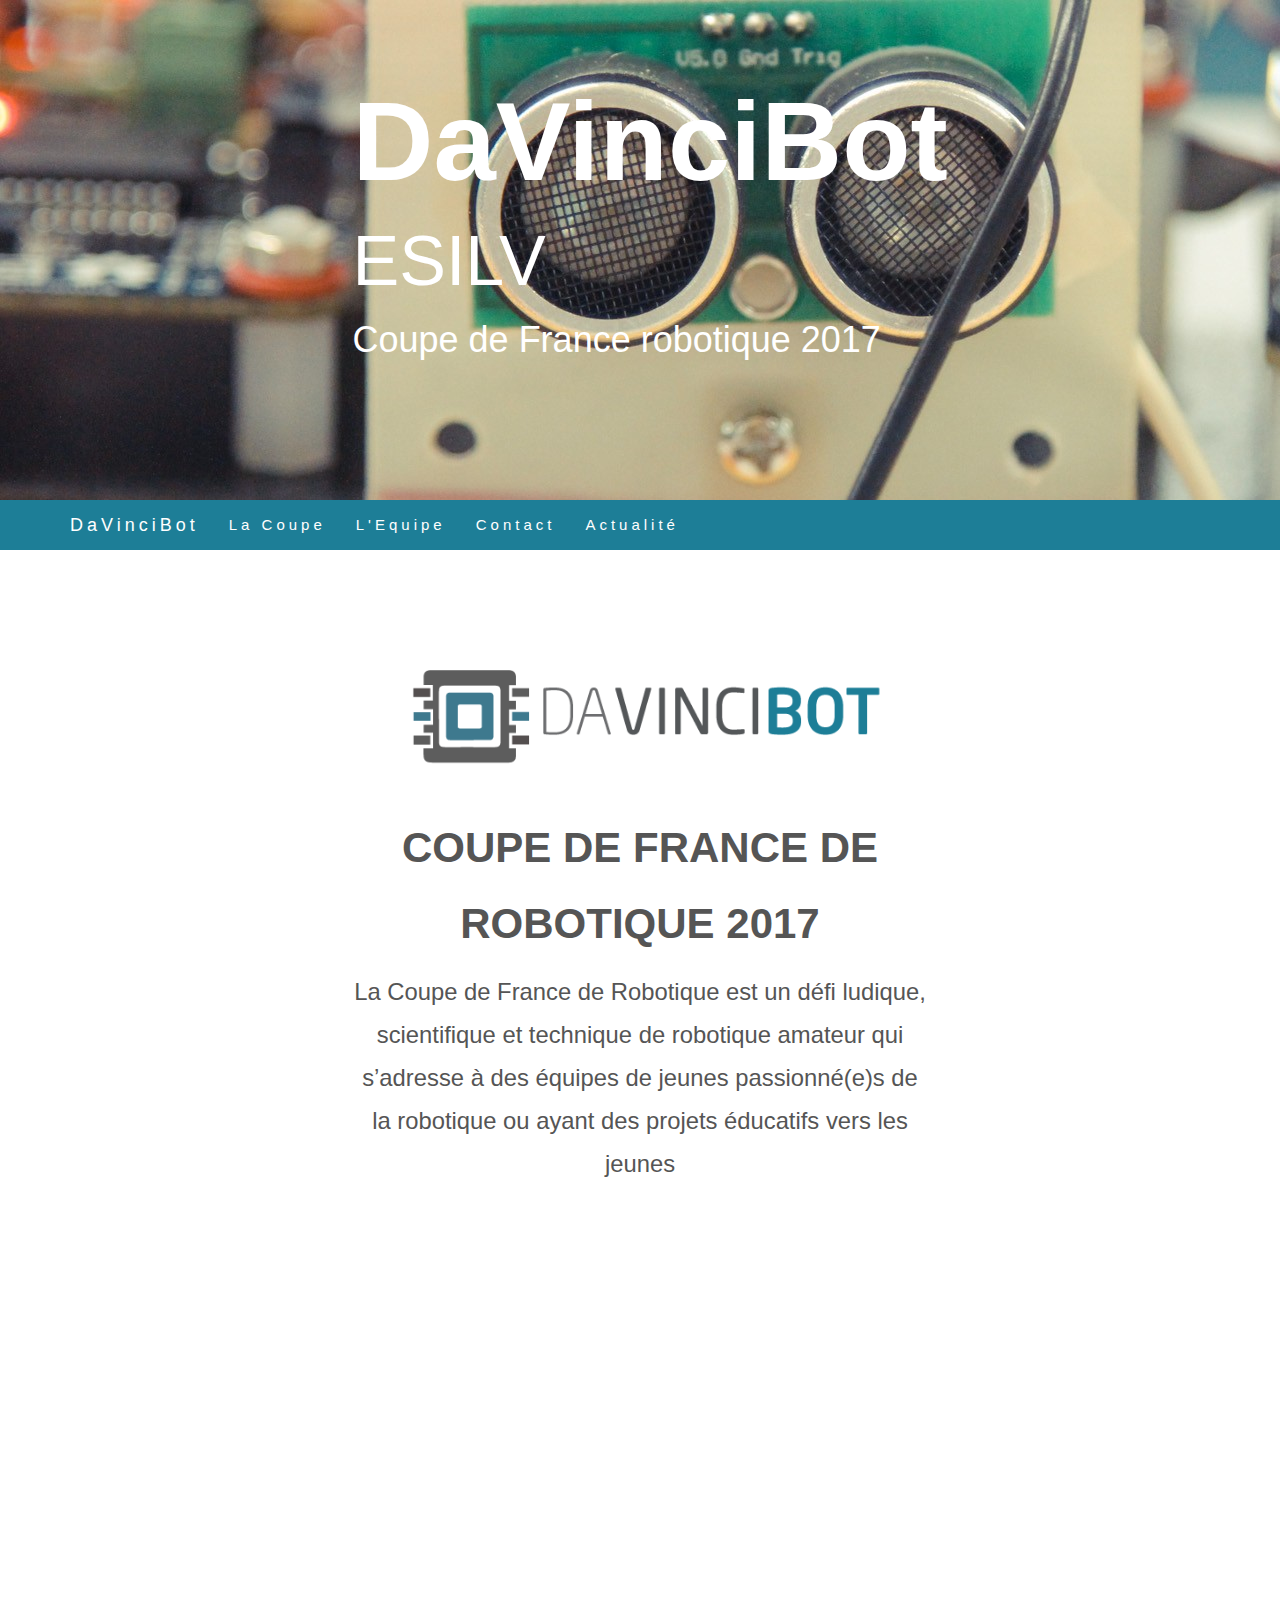
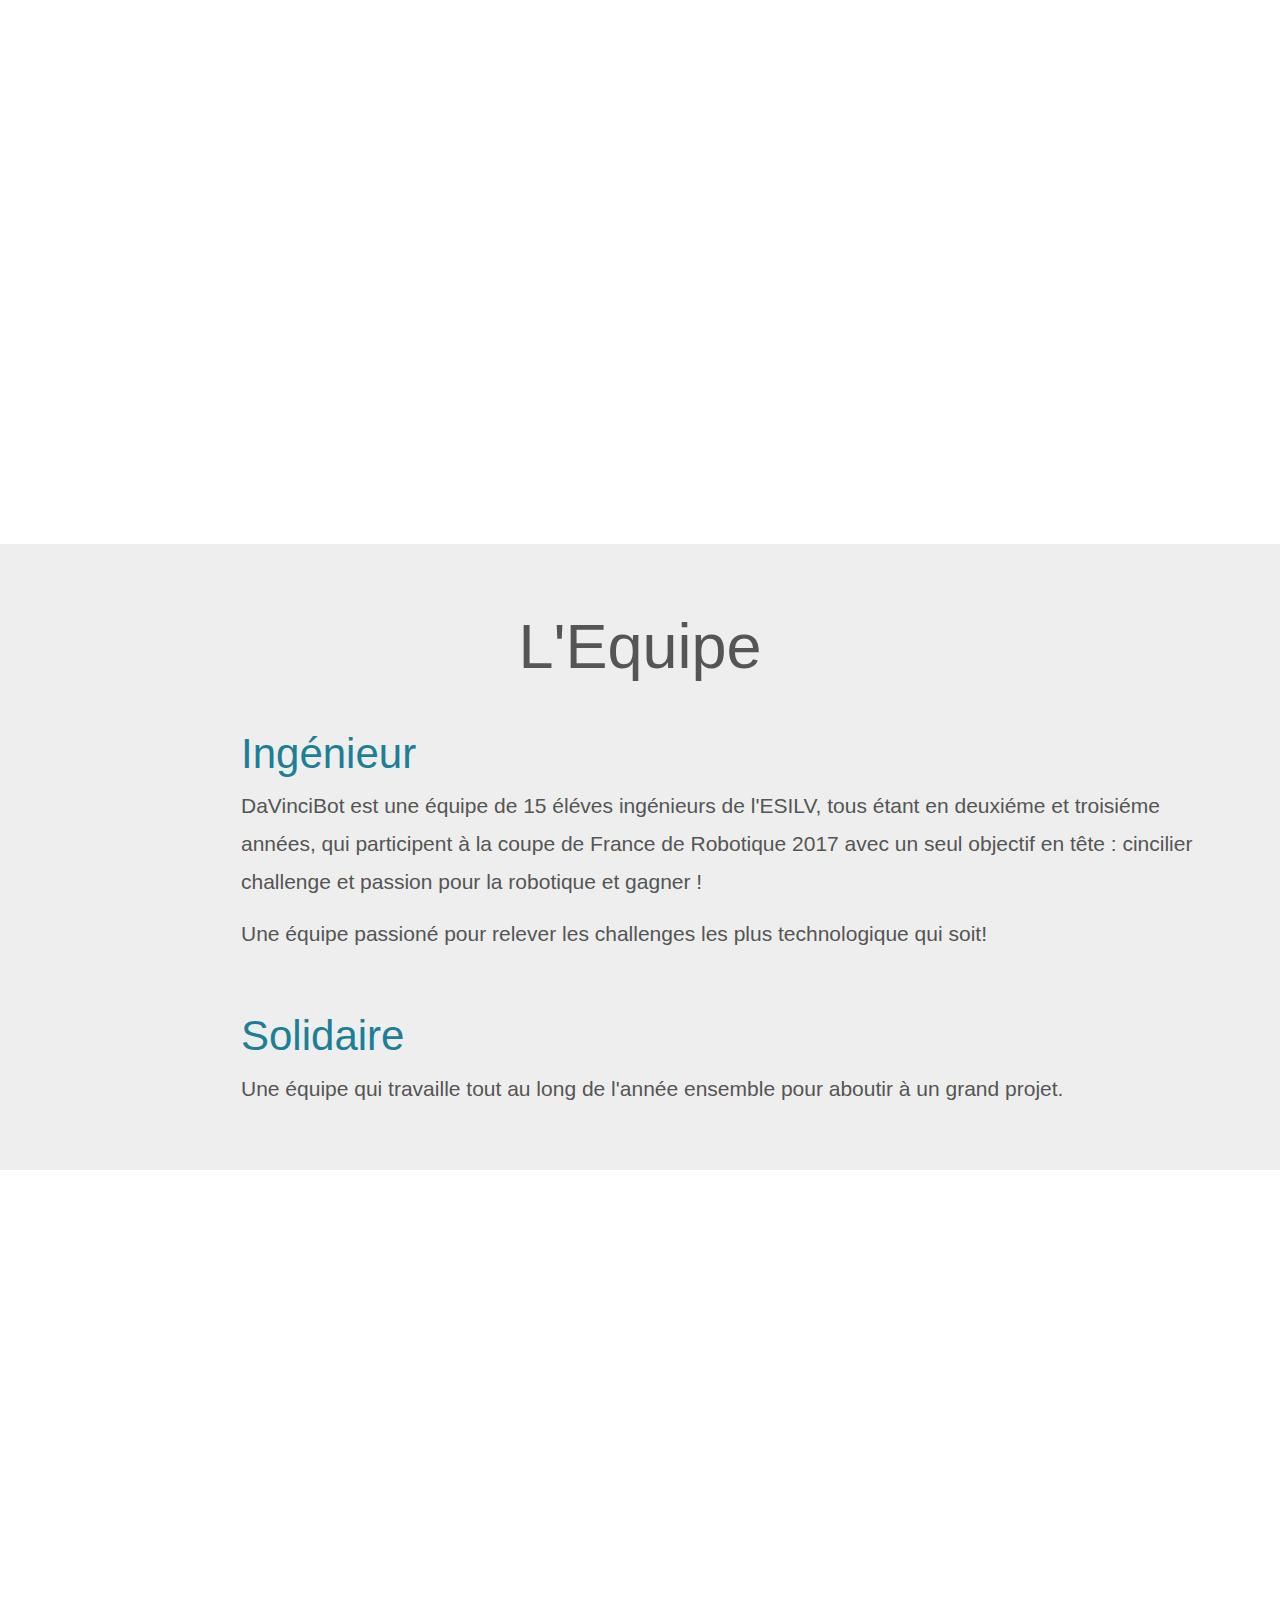
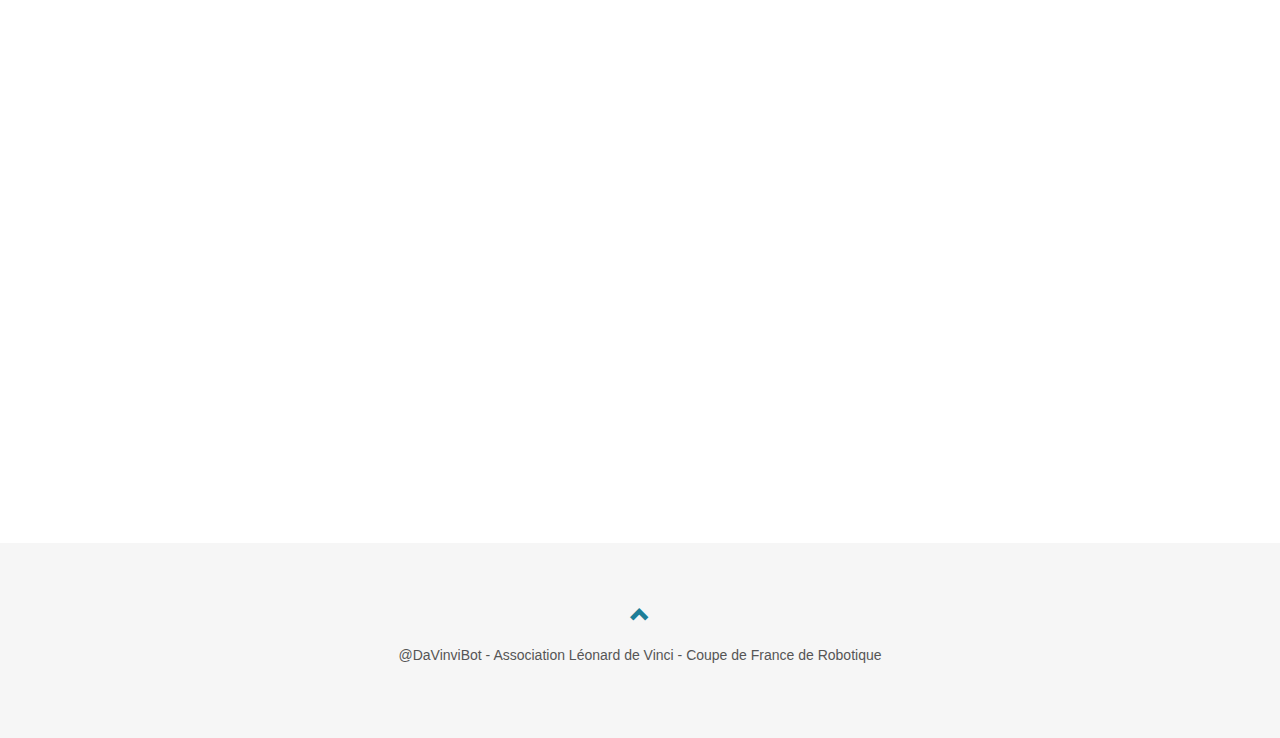
==== index.html @ ed40605b "Version 1.0" ====
<!DOCTYPE html>
<html lang="fr">
<head>
  <title>DaVinciBot</title>
  <meta charset="utf-8">
  <meta name="viewport" content="width=device-width, initial-scale=1">
  <link rel="stylesheet" href="https://maxcdn.bootstrapcdn.com/bootstrap/3.3.7/css/bootstrap.min.css">
  <script src="https://ajax.googleapis.com/ajax/libs/jquery/3.1.1/jquery.min.js"></script>
  <script src="https://maxcdn.bootstrapcdn.com/bootstrap/3.3.7/js/bootstrap.min.js"></script>
  <link rel="stylesheet" href="./css/style.css" type="text/css">
  <link rel="stylesheet" media="screen and (max-width: 640px)" href="./css/style_min.css" type="text/css" />
  <link rel="icon" href="img/favicon.png" type="image/x-icon">
  <link rel="shortcut icon" href="img/favicon.png" type="image/x-icon">
</head>


<body id="myPage" data-spy="scroll" data-target=".navbar" data-offset="60">

<div class="container-fluid" style="background-image:url(img/couverture.jpg);color:#FFF;height:500px;">
  <div class="row">
	  <div class="col-sm-3"></div>
	  <div class="col-sm-6">
	  <h1 class="titre_h1" style="font-size:8em; font-weight:bold;">DaVinciBot</h1>
	  <h3 class="titre_h3" style="font-size:5em; ">ESILV</h3>
	  <h1>Coupe de France robotique 2017</h1>
	  </div>
	  <div class="col-sm-3"></div>
   </div>
  </div>

<nav class="navbar navbar-default " data-spy="affix" data-offset-top="497" >
  
<div class="container">  
    <div class="navbar-header">
      <button type="button" class="navbar-toggle" data-toggle="collapse" data-target="#myNavbar">
        <span class="icon-bar"></span>
        <span class="icon-bar"></span>
        <span class="icon-bar"></span>
      </button>
      <a class="navbar-brand" href="#myPage">DaVinciBot</a>
    </div>
  
 <div id="myNavbar" class="collapse navbar-collapse"> 
  <ul class="nav navbar-nav">
    <li><a href="#coupe">La Coupe</a></li>
    <li><a href="#equipe">L'Equipe</a></li>
    <li><a href="#contact">Contact</a></li>
    <li><a href="./actualite.html">Actualité</a></li>
  </ul>
 </div>
</div>  
  
</nav>





<div id="coupe">
<div class="container-fluid text-center">
<div class="row">
<div class="col-sm-3"></div>
	  <div class="col-sm-6">
    <img class="img-responsive" src="img/logo.png" alt="logo" style="margin-left:auto;margin-right:auto;"/>
    <p style="font-size:3em; font-weight:bold;">COUPE DE FRANCE DE ROBOTIQUE 2017</p>
	<p style="font-size:1.7em;">La Coupe de France de Robotique est un défi ludique, scientifique et technique de robotique 
	amateur qui s’adresse à des équipes de jeunes passionné(e)s de la robotique ou ayant des 
	projets éducatifs vers les jeunes</p>
	</div>
	<div class="col-sm-3"></div>
</div>
</div>

	<div class="container-fluid text-center" style="margin-top:50px; margin-bottom:30px;">
  <div class="row slideanim">
    <div class="col-sm-4" style="text-align:center; padding-right:85px; padding-left:85px;">
	<h3 style="color:#1D7E97;">COMPÉTITION DE ROBOTS AUTONOMES</h3>
		<img class="img-responsive" src="img/compet_robot.jpg" style="width:300px; margin-top:20px;margin-bottom:30px;margin-left:auto;margin-right:auto;"/>
		<p>LES PARTICIPANTS DOIVENT CONCEVOIR PUIS RÉALISER UN ROBOT AUTONOME, CONFORME AU RÈGLEMENT, 
		À L’ESPRIT DE CETTE RENCONTRE ET APTE À PARTICIPER AUX MATCHS.</p>
		<br/>
		<p>L’évènement a été créé en 1998 sous l’impulsion de l’association Planète Sciences. 
		Les trois premières équipes françaises, et une équipe ayant reçu un prix spécial, rencontreront 
		leurs homologues internationaux au cours de la finale d’Eurobot Open.</p>
	</div>
    <div class="col-sm-4" style="text-align:center; padding-right:85px; padding-left:85px;">
		<h3 style="color:#1D7E97;">DAVINCIBOT PARTICIPE DEPUIS 2012</h3>
		<img class="img-responsive" src="img/coupe_de_france.jpg"style="width:300px; margin-top:20px;margin-bottom:30px;margin-left:auto;margin-right:auto;"/>
		<p>POUR SA 1ÈRE PARTICIPATION, DAVINCIBOT EST ARRIVÉ EN 2013 À LA 110ÈME PLACE SUR LES 146
		ÉQUIPES AYANT RÉUSSI L’HOMOLOGATION.</p>
		<br/>
		<p>L’objectif principal étant de réussir à être homologué, ce fut un grand succès pour notre équipe 
		et nous voyons plus grand cette année. Cependant, et contre toute attente, l’équipe à réussi à gagner 
		2 de ces 5 matchs.</p>
	</div>
    <div class="col-sm-4" style="text-align:center; padding-right:85px; padding-left:85px;">
		<h3 style="color:#1D7E97;">UN ÉVÉNEMENT DEVENU INCONTOURNABLE</h3>
		<img class="img-responsive" src="img/plateau.jpg"style="width:300px; margin-top:20px;margin-bottom:30px;margin-left:auto;margin-right:auto;"/>
		<p>LA COUPE DE FRANCE DE ROBOTIQUE EST CO-ORGANISÉE PAR LA VILLE DE LA FERTÉ-BERNARD ET PLANÈTE SCIENCES.</p>
		<br/>
		<p>La Ferté-Bernard (72) accueille tous les ans la manifestation dans le cadre du Festival 
		ARTEC (Arts et Technologies). En 1998, 9 équipes venant de 5 pays ont participé à la finale 
		de Eurobot. En 2012, 39 équipes représentaient 17 pays à la finale. En 2013, 200 équipes étaient 
		présentes : seulement 146 ont réussi à s’homologuer.</p>
	</div>
  </div>
</div>
</div>
  




<div class="jumbotron" id="equipe">
  <div class="container text-center" >
  <h1 style="margin-bottom:50px;">L'Equipe</h1>
    <div style="text-align:left; margin-left:15%;">
		<h3 style="font-size:3em; color:#1D7E97;">Ingénieur</h3>
		<p style="font-size:1.5em;">DaVinciBot est une équipe de 15 éléves ingénieurs de l'ESILV, tous étant en deuxiéme et troisiéme années, qui participent à la coupe de France de Robotique 2017 avec 
		un seul objectif en tête : cincilier challenge et passion pour la robotique et gagner !</p>
		<p  style="font-size:1.5em;">Une équipe passioné pour relever les challenges les plus technologique qui soit!</p>
		<br/>
		<h3 style="font-size:3em; color:#1D7E97;">Solidaire</h3>
		<p style="font-size:1.5em;">Une équipe qui travaille tout au long de l'année ensemble pour aboutir à un grand projet.</p>
	</div>
  </div>
</div>


<div class="container-fluid text-center"  id="contact">
<div class="row" style="margin-bottom:50px;">
	<div class="col-sm-3"></div>
	<div class="col-sm-6">
		<div class="row slideanim" style="padding-top:30px;padding-bottom: 40px;">
			<h1 style="color:#1D7E97">SOUTENEZ NOTRE PROJET</h1>
			<br/>
			<p style="font-size:1.5em;">Notre projet vous intéresse et vous souhaitez le soutenir en devenant sponsor ? Envoyer nous un message pour en savoir plus.</p>
		</div>
		<div class="row slideanim">
			<h1 style="color:#1D7E97">CONTACTEZ-NOUS</h1>
			<br/>
			<p style="font-size:1.5em;">Nous sommes à votre écoute en cas de demande spécifique : nous ferons tout notre possible afin de pouvoir rèpondre au mieux à vos attentes.</p>
		</div>
	</div>
	<div class="col-sm-3"></div>
</div>
<div class="row slideanim">
	<p>DAVINCIBOT À L’ESILV</p>
	<p>PÔLE UNIVERSITAIRE LÉONARD DE VINCI</p>
	<p>92 916 PARIS LA DÉFENSE CEDEX</p>
	<p>TÉL. : 01 41 16 70 00</p>
	<div class="img-test" style="margin-top:35px;">
	<a href="https://www.facebook.com/DaVinciBotEsilv/?fref=ts" target="_blank">
		<img src="img/logo_fb.png" style="width:100px;"/>
	</a>
	<a href="http://www.esilv.fr/" target="_blank">
		<img src="img/logo_esilv.png" style="width:100px;"/>
	</a>
	</div>
</div>
</div>


<footer class="container-fluid text-center grey">
  <a href="#myPage" title="To Top">
    <span class="glyphicon glyphicon-chevron-up"></span>
  </a>
  <p>@DaVinviBot - Association Léonard de Vinci - Coupe de France de Robotique</p>
</footer>


<script>
$(document).ready(function(){
  // Add smooth scrolling to all links in navbar + footer link
  $(".navbar a, footer a[href='#myPage']").on('click', function(event) {
    // Make sure this.hash has a value before overriding default behavior
    if (this.hash !== "") {
      // Prevent default anchor click behavior
      event.preventDefault();

      // Store hash
      var hash = this.hash;

      // Using jQuery's animate() method to add smooth page scroll
      // The optional number (900) specifies the number of milliseconds it takes to scroll to the specified area
      $('html, body').animate({
        scrollTop: $(hash).offset().top
      }, 900, function(){
   
        // Add hash (#) to URL when done scrolling (default click behavior)
        window.location.hash = hash;
      });
    } // End if
  });
  
  $(window).scroll(function() {
    $(".slideanim").each(function(){
      var pos = $(this).offset().top;

      var winTop = $(window).scrollTop();
        if (pos < winTop + 600) {
          $(this).addClass("slide");
        }
    });
  });
})
</script>

</body>
</html>
---- css/style.css ----
body{ 
	  position:relative; 
	  color:#555;
      line-height: 1.8;
  }
  /*
  a:link {text-decoration:none !important;} 
a:visited {text-decoration:none !important;} 
a:hover {text-decoration:none !important;} 
a:active {text-decoration:none !important;}
  */
	 .affix {
      top: 0;
      width: 100%;
	}

	.navbar {
      margin-bottom: 0;
      background-color: #1D7E97;
      z-index: 9999;
      border: 0;
      font-size: 15px !important;
      line-height: 1.42857143 !important;
      letter-spacing: 4px;
      border-radius: 0;
      font-family: Montserrat, sans-serif;
  }
	 .navbar li a, .navbar .navbar-brand {
      color: #fff !important;
  }
  .navbar-nav li a:hover, .navbar-nav li.active a {
      color: #1D7E97 !important;
      background-color: #fff !important;
  }
  .navbar-default .navbar-toggle {
      border-color: transparent;
      color: #fff !important;
  }
	footer .glyphicon {
      font-size: 20px;
      margin-bottom: 20px;
      color: #1D7E97;
  }
	.container-fluid {
      padding: 60px 50px;
  }
  
  .grey {
      background-color: #f6f6f6;
  }
  
  
  .slideanim {visibility:hidden;}
  .slide {
      animation-name: slide;
      -webkit-animation-name: slide;
      animation-duration: 1s;
      -webkit-animation-duration: 1s;
      visibility: visible;
  }
  @keyframes slide {
    0% {
      opacity: 0;
      transform: translateY(70%);
    }
    100% {
      opacity: 1;
      transform: translateY(0%);
    }
  }
  @-webkit-keyframes slide {
    0% {
      opacity: 0;
      -webkit-transform: translateY(70%);
    }
    100% {
      opacity: 1;
      -webkit-transform: translateY(0%);
    }
  }
---- css/style_min.css ----
.col-sm-4{
padding:0px !important;
margin:0px !important;
}
.titre_h1{
font-size:3.5em !important;
}
.titre_h3{
font-size:2.5em !important;
}
#video{
	width:auto !important;
	height:auto !important;
}

/* passer body (et tous les �l�ments de largeur fixe) en largeur automatique */

body {
	width: auto !important;
	margin: 0 !important;
	padding: 0 !important;
}

/* conserver le ratio des images */

img {
	height: auto !important;
	width: auto !important;
	 max-width: 100% !important;
}
.img-test{
	display:flex;
	flex-direction:row;
	justify-content:space-around;
}
.img-test a{
	text-align:center;
	width:150px;
}
  /*
  a:link {text-decoration:none !important;} 
a:visited {text-decoration:none !important;} 
a:hover {text-decoration:none !important;} 
a:active {text-decoration:none !important;}
  */
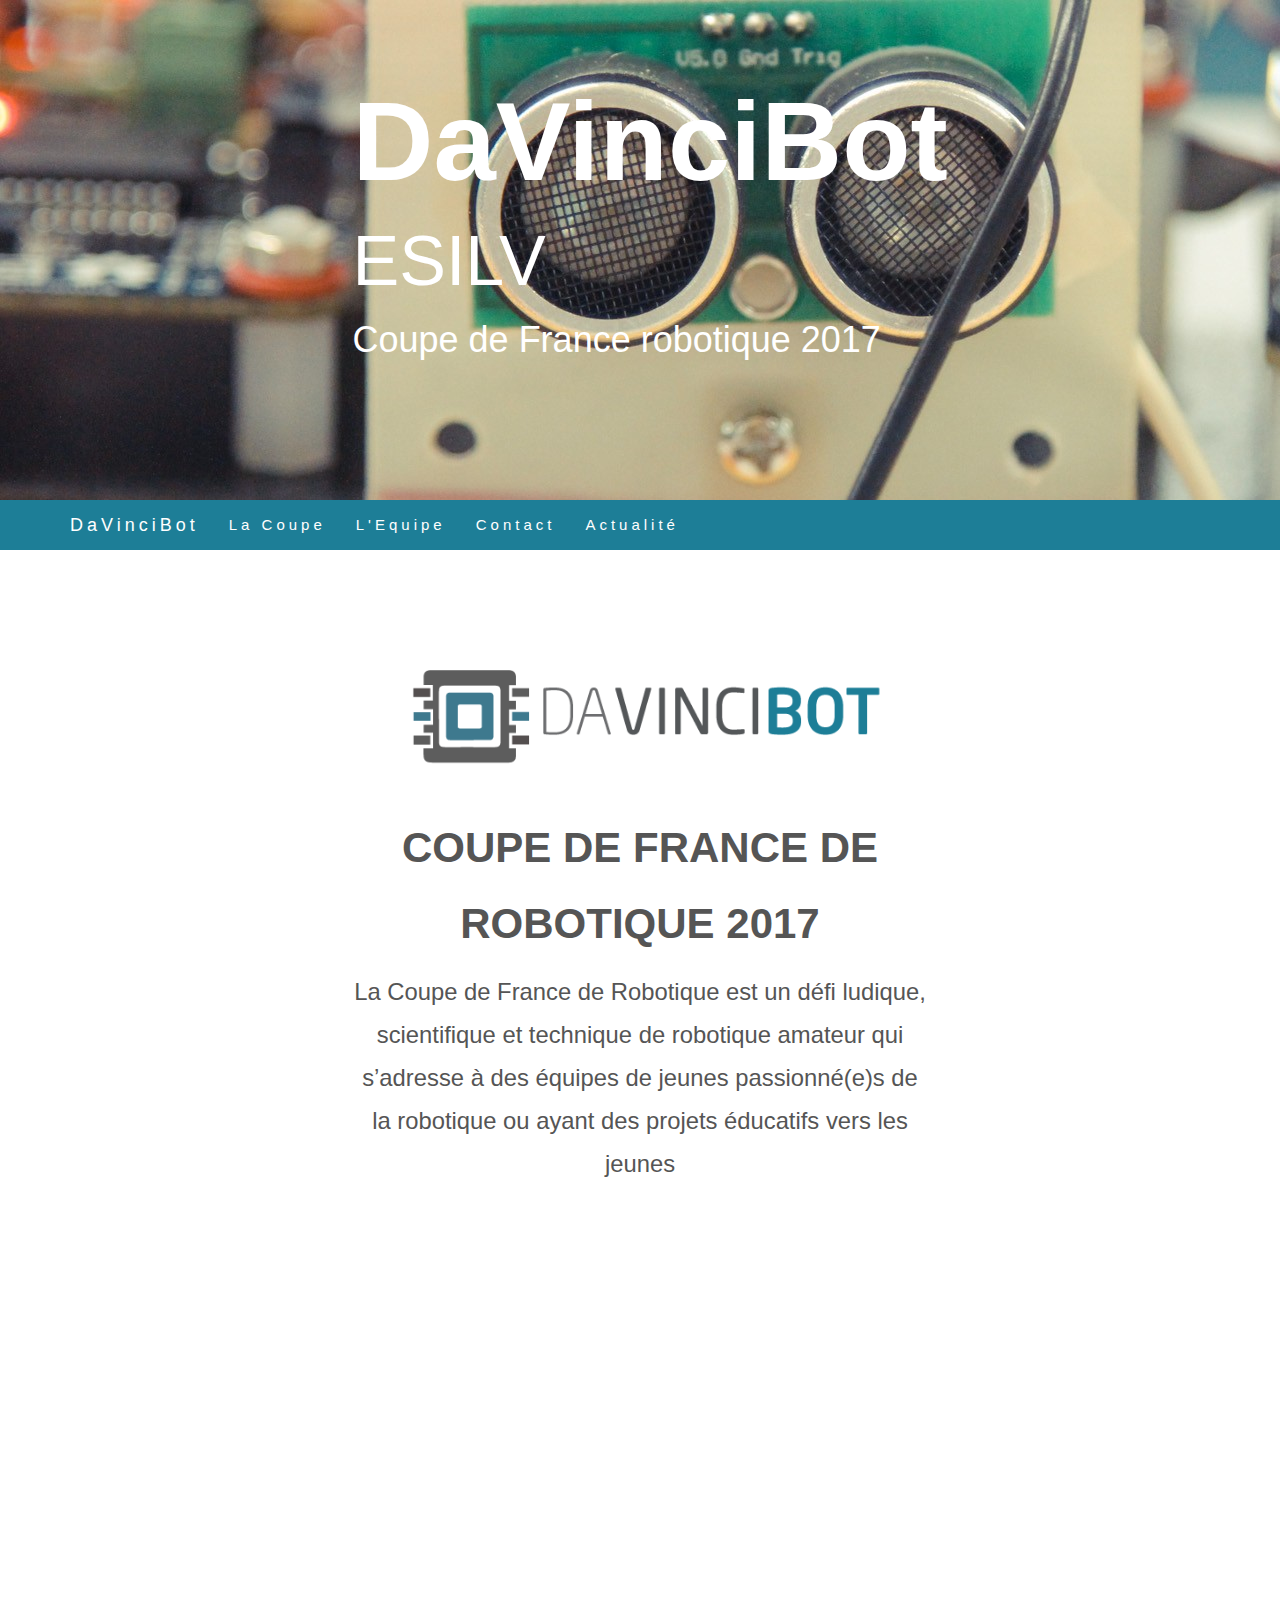
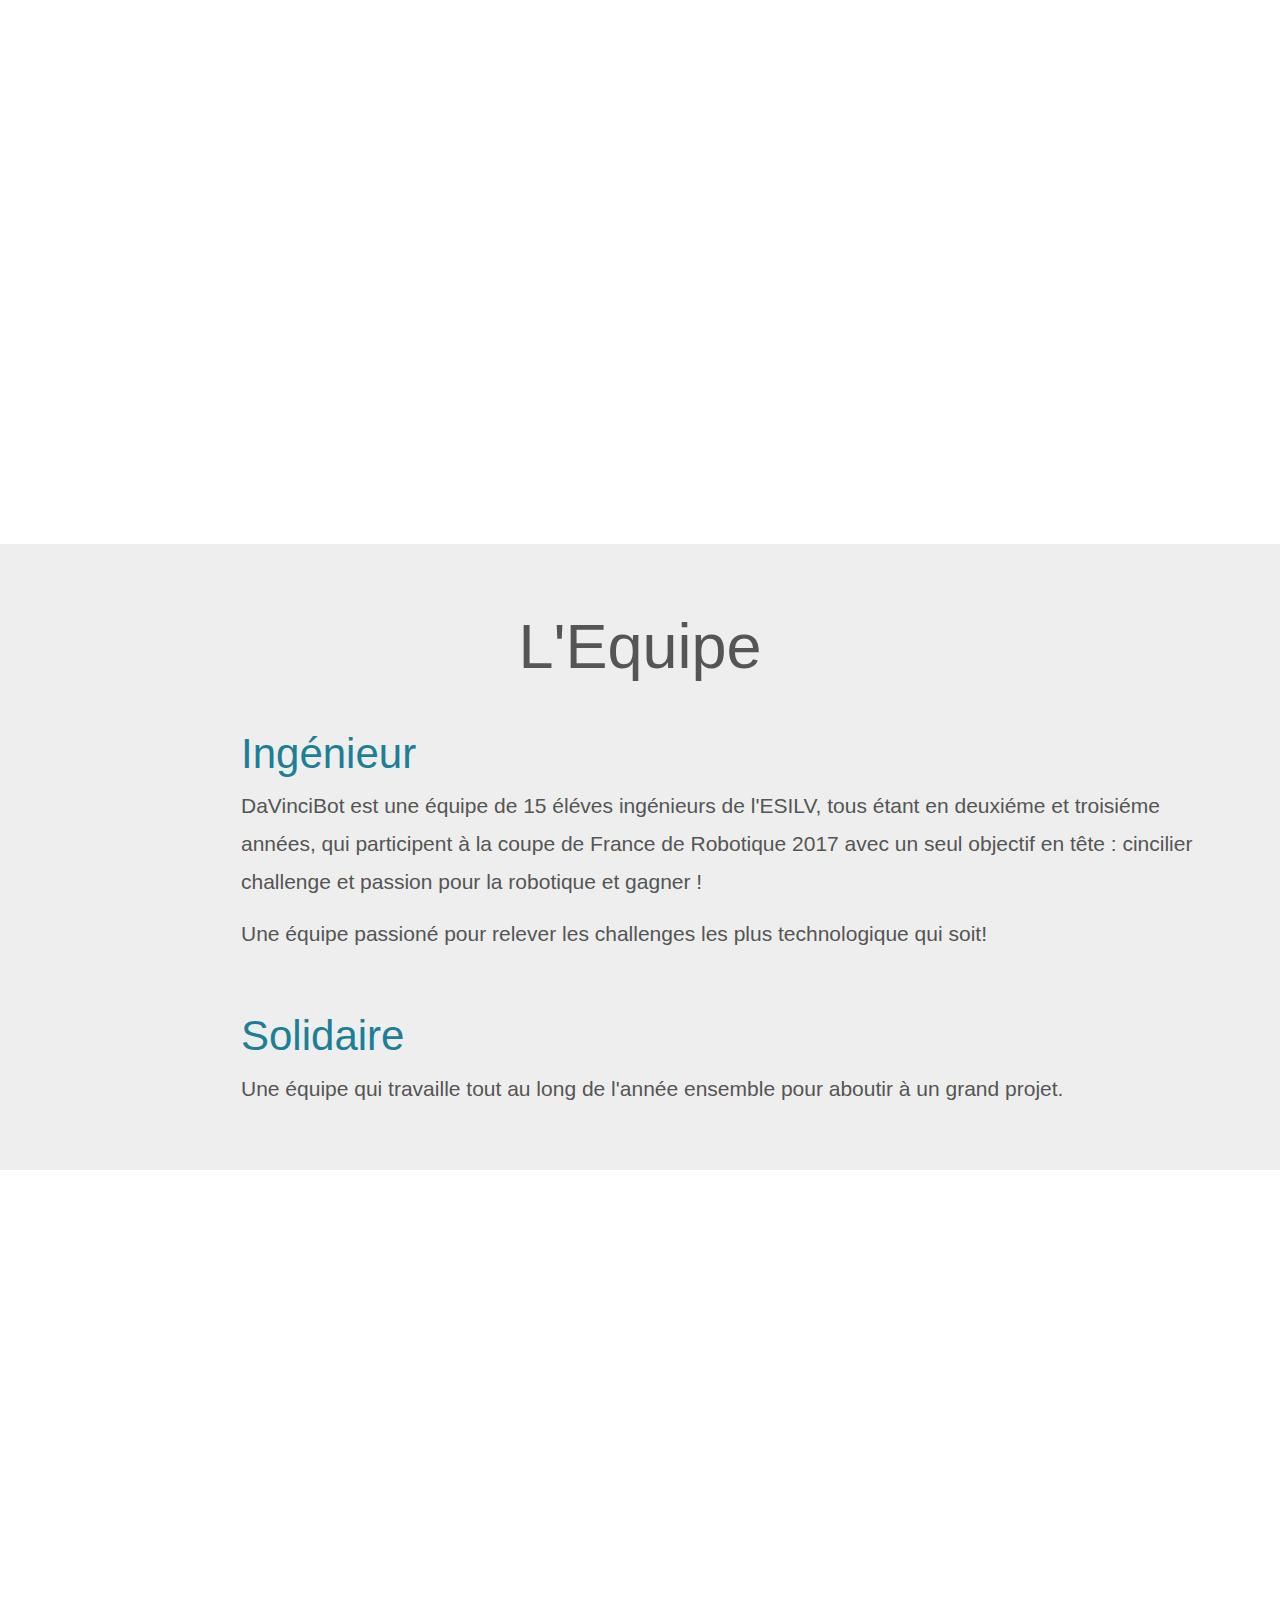
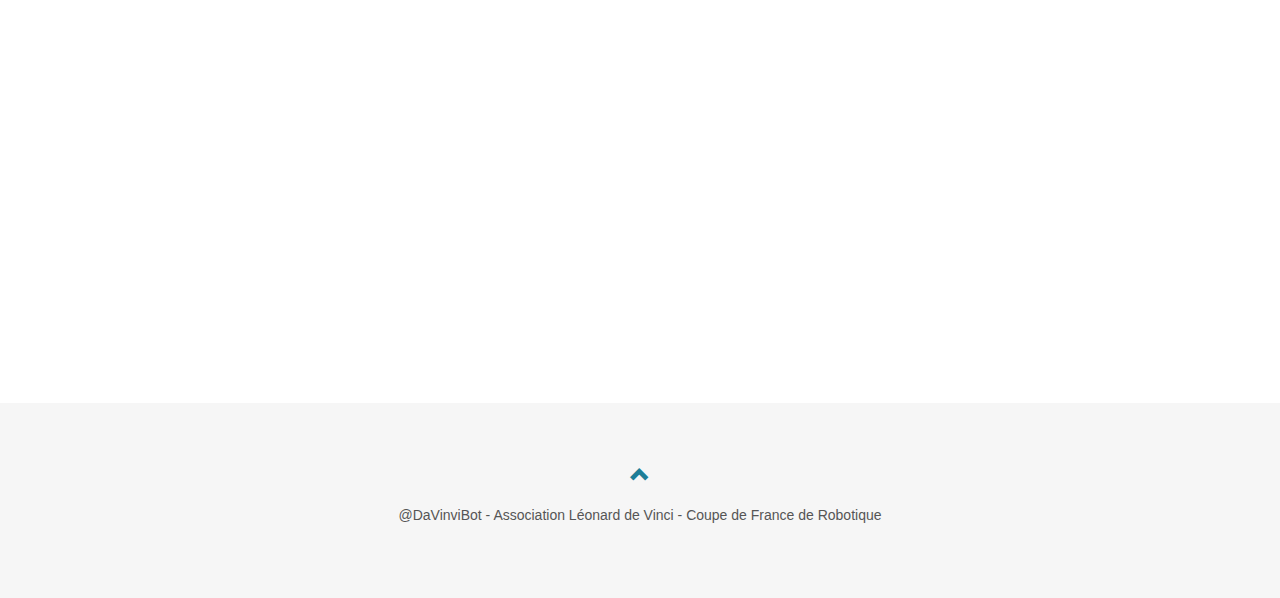
==== commit c7782af8: "Changement titre partie contact" ====
--- a/index.html
+++ b/index.html
@@ -131,14 +131,11 @@
 <div class="row" style="margin-bottom:50px;">
 	<div class="col-sm-3"></div>
 	<div class="col-sm-6">
-		<div class="row slideanim" style="padding-top:30px;padding-bottom: 40px;">
-			<h1 style="color:#1D7E97">SOUTENEZ NOTRE PROJET</h1>
-			<br/>
-			<p style="font-size:1.5em;">Notre projet vous intéresse et vous souhaitez le soutenir en devenant sponsor ? Envoyer nous un message pour en savoir plus.</p>
-		</div>
 		<div class="row slideanim">
 			<h1 style="color:#1D7E97">CONTACTEZ-NOUS</h1>
 			<br/>
+            <p style="font-size:1.5em;">Notre projet vous intéresse et vous souhaitez le soutenir en devenant sponsor ? Envoyer nous un message pour en savoir plus.</p>
+		<br/>
 			<p style="font-size:1.5em;">Nous sommes à votre écoute en cas de demande spécifique : nous ferons tout notre possible afin de pouvoir rèpondre au mieux à vos attentes.</p>
 		</div>
 	</div>
